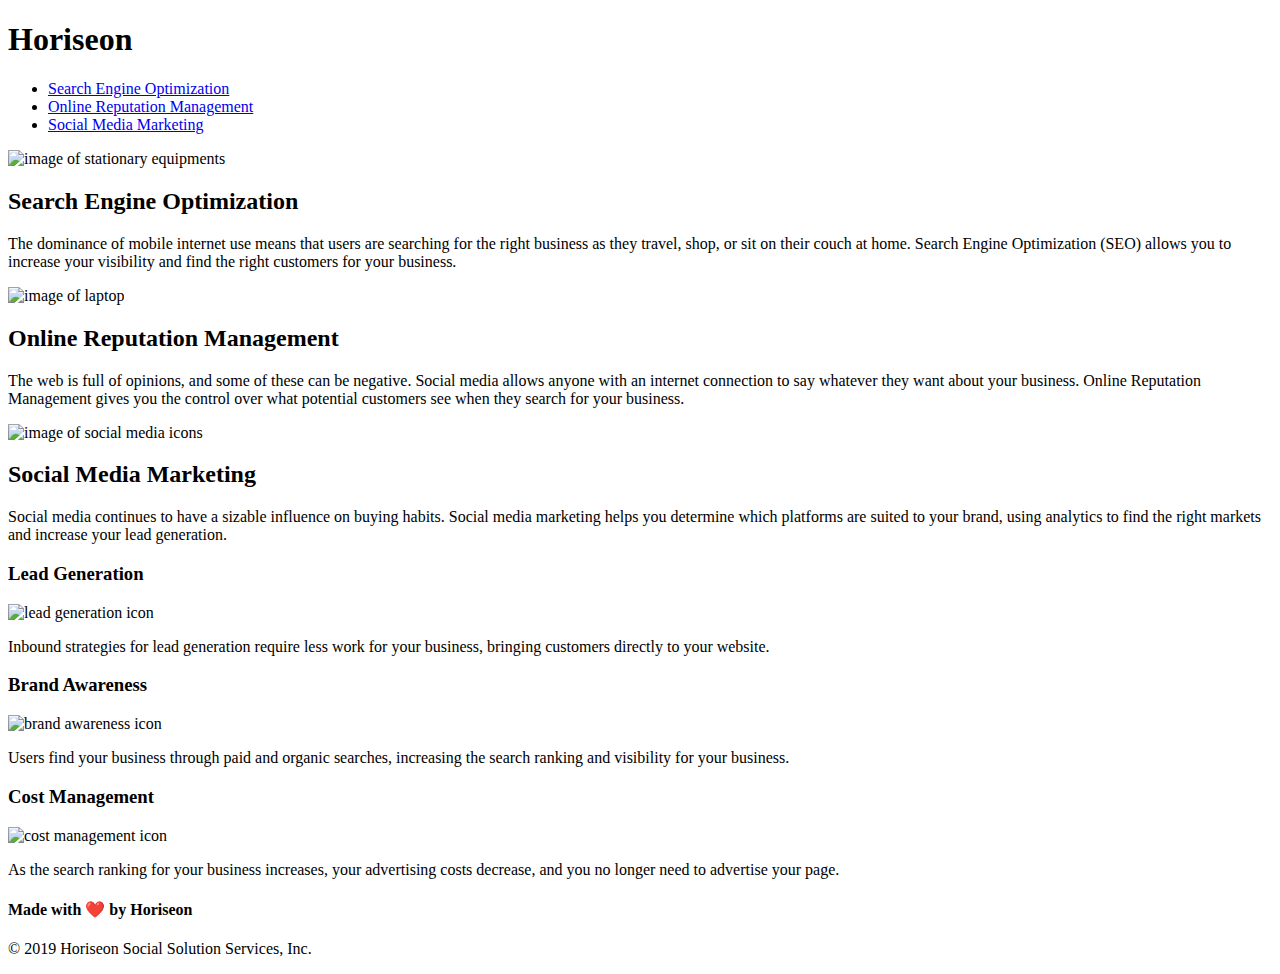
==== index.html @ 2f10ee52 "fixing problem with html page no css showing" ====
<!DOCTYPE html>
<html lang="en-us">

<head>
    <meta charset="UTF-8" />
    <link rel="stylesheet" href="./assets/css/style.css">
    <!-- changed title to match company name -->
    <title>Horiseon</title> 
</head>

<body>
    <div class="header">
        <h1>Hori<span class="seo">seo</span>n</h1>
        <div>
            <!-- navigation bar -->
            <ul>
                <li>
                    <a href="#search-engine-optimization">Search Engine Optimization</a>
                </li>
                <li>
                    <a href="#online-reputation-management">Online Reputation Management</a>
                </li>
                <li>
                    <a href="#social-media-marketing">Social Media Marketing</a>
                </li>
            </ul>
        </div>
    </div>
    <div class="hero"></div>
    <div class="content">
        <!-- added missing id to search-engine section -->
        <div id="search-engine-optimization" class="search-engine-optimization">
            <!-- added some alt refernces to images for readability -->
            <img src="./assets/images/search-engine-optimization.jpg" alt="image of stationary equipments" class="float-left"  />
            <h2>Search Engine Optimization</h2>
            <p>
                The dominance of mobile internet use means that users are searching for the right business as they travel, shop, or sit on their couch at home. Search Engine Optimization (SEO) allows you to increase your visibility and find the right customers for your business.
            </p>
        </div>
        <div id="online-reputation-management" class="online-reputation-management">
            <img src="./assets/images/online-reputation-management.jpg" alt="image of laptop" class="float-right" />
            <h2>Online Reputation Management</h2>
            <p>
                The web is full of opinions, and some of these can be negative. Social media allows anyone with an internet connection to say whatever they want about your business. Online Reputation Management gives you the control over what potential customers see when they search for your business.
            </p>
        </div>
        <div id="social-media-marketing" class="social-media-marketing">
            <img src="./assets/images/social-media-marketing.jpg" alt="image of social media icons" class="float-left" />
            <h2>Social Media Marketing</h2>
            <p>
                Social media continues to have a sizable influence on buying habits. Social media marketing helps you determine which platforms are suited to your brand, using analytics to find the right markets and increase your lead generation.
            </p>
        </div>
    </div>
    <div class="benefits">
        <div class="benefit-lead">
            <h3>Lead Generation</h3>
            <img src="./assets/images/lead-generation.png" alt="lead generation icon" />
            <p>
                Inbound strategies for lead generation require less work for your business, bringing customers directly to your website.
            </p>
        </div>
        <div class="benefit-brand">
            <h3>Brand Awareness</h3>
            <img src="./assets/images/brand-awareness.png" alt="brand awareness icon"/>
            <p>
                Users find your business through paid and organic searches, increasing the search ranking and visibility for your business.
            </p>
        </div>
        <div class="benefit-cost">
            <h3>Cost Management</h3>
            <img src="./assets/images/cost-management.png" alt="cost management icon"></img>
            <p>
                As the search ranking for your business increases, your advertising costs decrease, and you no longer need to advertise your page.
            </p>
        </div>
    </div>
    <div class="footer">
        <!-- Refactored footer with smaller header -->
        <h4>Made with ❤️️ by Horiseon</h4> 
        <p>
            &copy; 2019 Horiseon Social Solution Services, Inc.
        </p>
    </div>
</body>

</html>
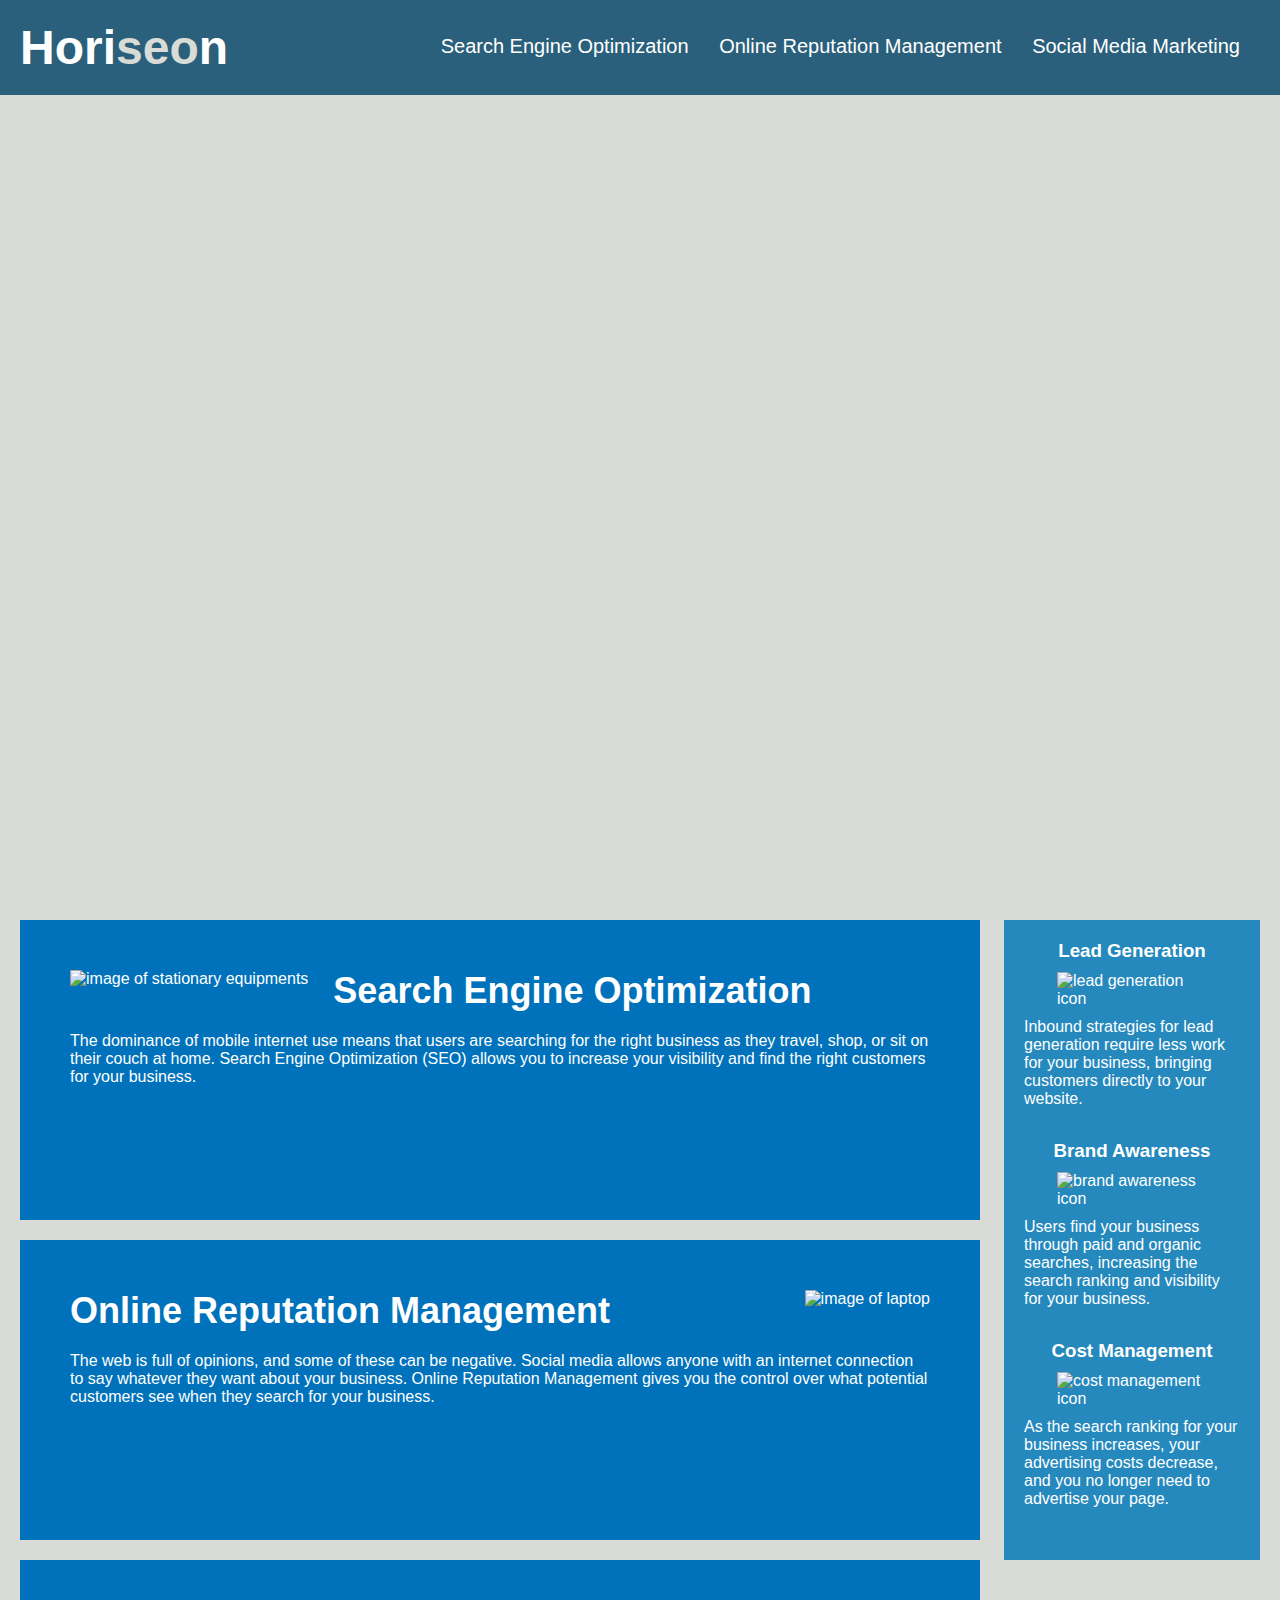
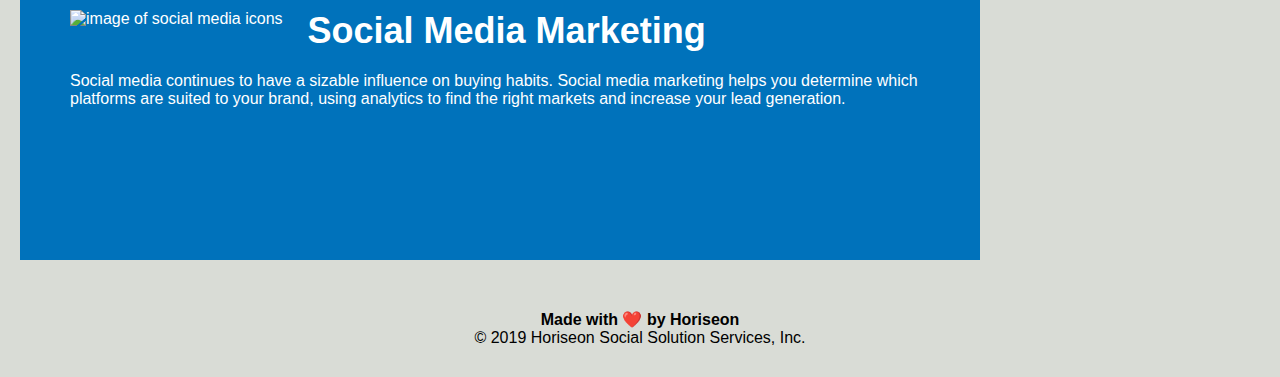
==== commit 7de6bf5f: "fixed css problem file was not in right path" ====
--- a/index.html
+++ b/index.html
@@ -3,7 +3,7 @@
 
 <head>
     <meta charset="UTF-8" />
-    <link rel="stylesheet" href="./assets/css/style.css">
+    <link rel="stylesheet" href="./Develop/assets/css/style.css">
     <!-- changed title to match company name -->
     <title>Horiseon</title> 
 </head>
--- a/Develop/assets/css/style.css
+++ b/Develop/assets/css/style.css
@@ -0,0 +1,203 @@
+* {
+  box-sizing: border-box;
+  padding: 0;
+  margin: 0;
+}
+
+body {
+  background-color: #d9dcd6;
+}
+
+.header {
+  padding: 20px;
+  font-family: "Trebuchet MS", "Lucida Sans Unicode", "Lucida Grande",
+    "Lucida Sans", Arial, sans-serif;
+  background-color: #2a607c;
+  color: #ffffff;
+}
+
+.header h1 {
+  display: inline-block;
+  font-size: 48px;
+}
+
+.header h1 .seo {
+  color: #d9dcd6;
+}
+
+.header div {
+  padding-top: 15px;
+  margin-right: 20px;
+  float: right;
+  font-family: "Gill Sans", "Gill Sans MT", Calibri, "Trebuchet MS", sans-serif;
+  font-size: 20px;
+}
+
+.header div ul {
+  list-style-type: none;
+}
+
+.header div ul li {
+  display: inline-block;
+  margin-left: 25px;
+}
+
+a {
+  color: #ffffff;
+  text-decoration: none;
+}
+
+p {
+  font-size: 16px;
+}
+
+.hero {
+  height: 800px;
+  width: 100%;
+  margin-bottom: 25px;
+  background-image: url("../images/digital-marketing-meeting.jpg");
+  background-size: cover;
+  background-position: center;
+}
+
+.float-left {
+  float: left;
+  margin-right: 25px;
+}
+
+.float-right {
+  float: right;
+  margin-left: 25px;
+}
+
+.content {
+  width: 75%;
+  display: inline-block;
+  margin-left: 20px;
+}
+
+.benefits {
+  margin-right: 20px;
+  padding: 20px;
+  clear: both;
+  float: right;
+  width: 20%;
+  height: 100%;
+  font-family: "Gill Sans", "Gill Sans MT", Calibri, "Trebuchet MS", sans-serif;
+  background-color: #2589bd;
+}
+
+.benefit-lead {
+  margin-bottom: 32px;
+  color: #ffffff;
+}
+
+.benefit-brand {
+  margin-bottom: 32px;
+  color: #ffffff;
+}
+
+.benefit-cost {
+  margin-bottom: 32px;
+  color: #ffffff;
+}
+
+.benefit-lead h3 {
+  margin-bottom: 10px;
+  text-align: center;
+}
+
+.benefit-brand h3 {
+  margin-bottom: 10px;
+  text-align: center;
+}
+
+.benefit-cost h3 {
+  margin-bottom: 10px;
+  text-align: center;
+}
+
+.benefit-lead img {
+  display: block;
+  margin: 10px auto;
+  max-width: 150px;
+}
+
+.benefit-brand img {
+  display: block;
+  margin: 10px auto;
+  max-width: 150px;
+}
+
+.benefit-cost img {
+  display: block;
+  margin: 10px auto;
+  max-width: 150px;
+}
+
+.search-engine-optimization {
+  margin-bottom: 20px;
+  padding: 50px;
+  height: 300px;
+  font-family: "Gill Sans", "Gill Sans MT", Calibri, "Trebuchet MS", sans-serif;
+  background-color: #0072bb;
+  color: #ffffff;
+}
+
+.online-reputation-management {
+  margin-bottom: 20px;
+  padding: 50px;
+  height: 300px;
+  font-family: "Gill Sans", "Gill Sans MT", Calibri, "Trebuchet MS", sans-serif;
+  background-color: #0072bb;
+  color: #ffffff;
+}
+
+.social-media-marketing {
+  margin-bottom: 20px;
+  padding: 50px;
+  height: 300px;
+  font-family: "Gill Sans", "Gill Sans MT", Calibri, "Trebuchet MS", sans-serif;
+  background-color: #0072bb;
+  color: #ffffff;
+}
+
+.search-engine-optimization img {
+  max-height: 200px;
+}
+
+.online-reputation-management img {
+  max-height: 200px;
+}
+
+.social-media-marketing img {
+  max-height: 200px;
+}
+
+.search-engine-optimization h2 {
+  margin-bottom: 20px;
+  font-size: 36px;
+}
+
+.online-reputation-management h2 {
+  margin-bottom: 20px;
+  font-size: 36px;
+}
+
+.social-media-marketing h2 {
+  margin-bottom: 20px;
+  font-size: 36px;
+}
+
+.footer,
+.footer h2 {
+  padding: 30px;
+  clear: both;
+  font-family: "Trebuchet MS", "Lucida Sans Unicode", "Lucida Grande",
+    "Lucida Sans", Arial, sans-serif;
+  text-align: center;
+}
+
+/* .footer h2 {
+  font-size: 20px;
+} */
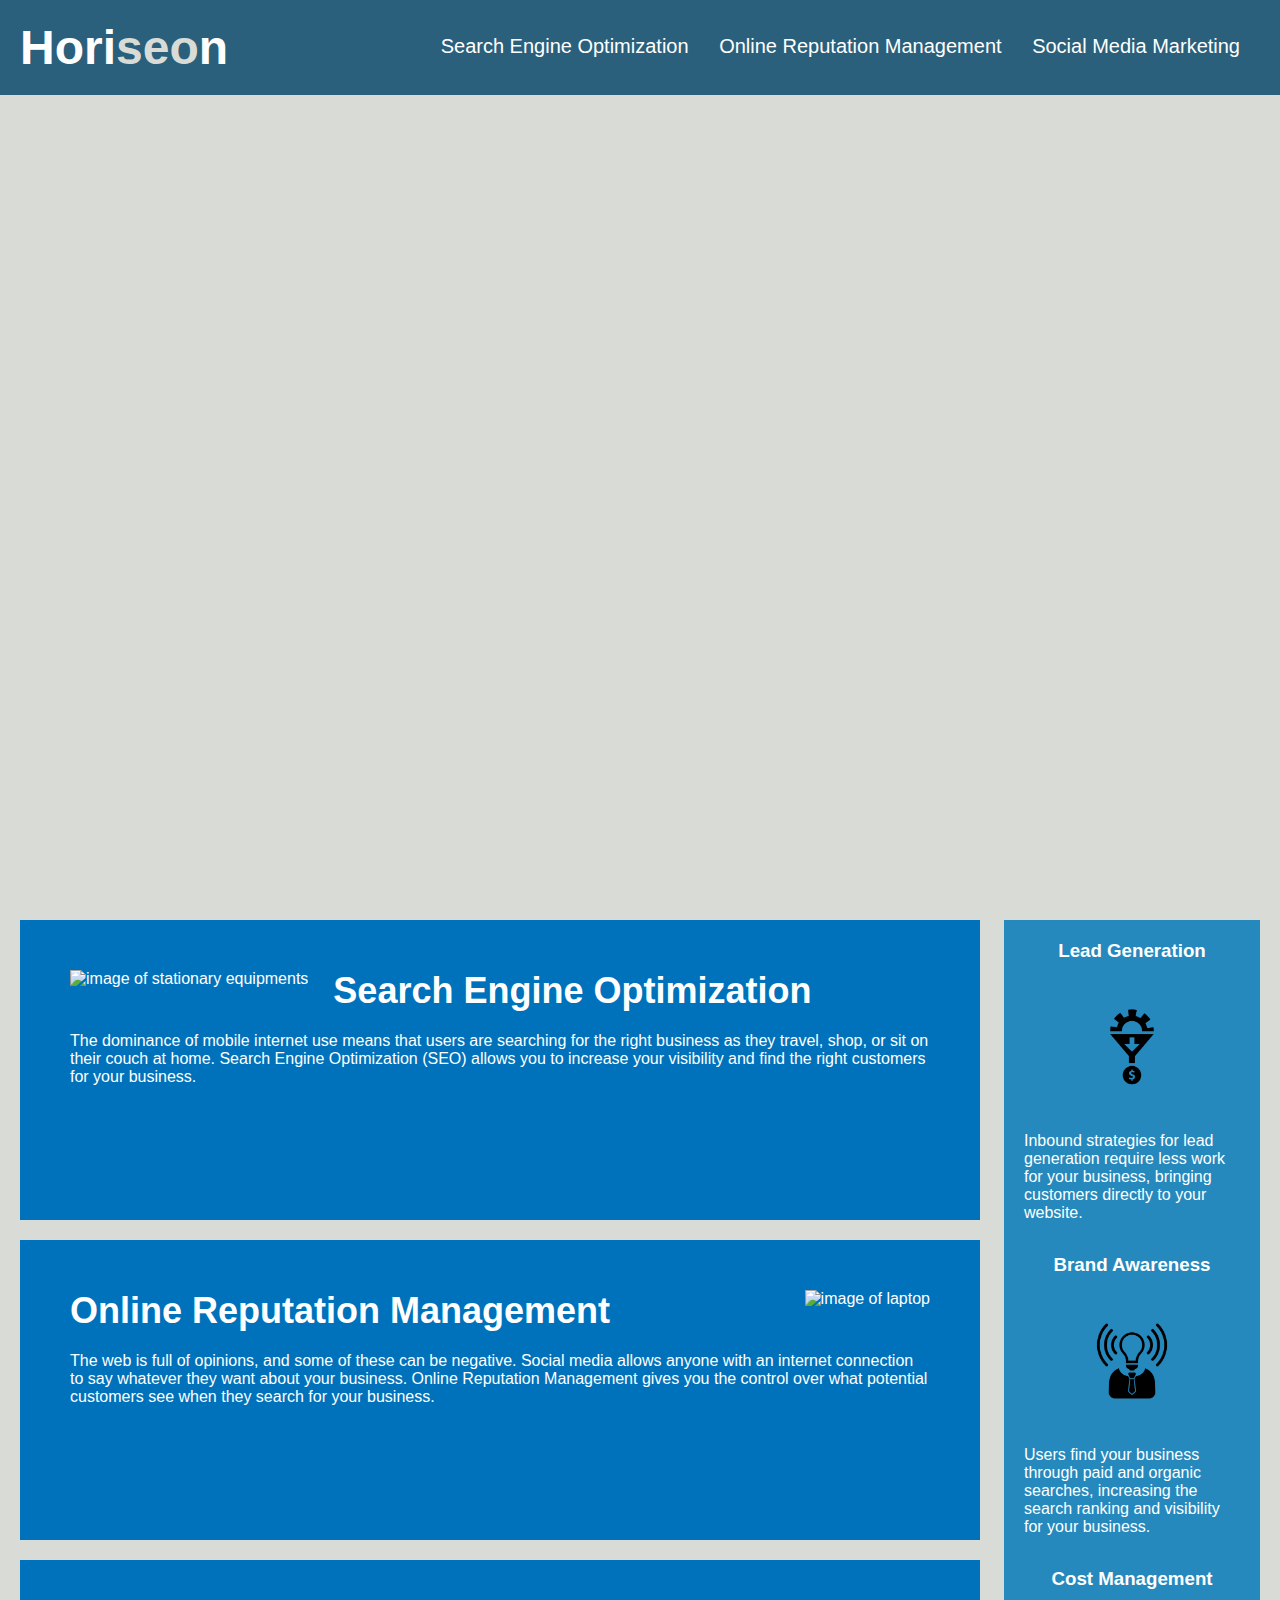
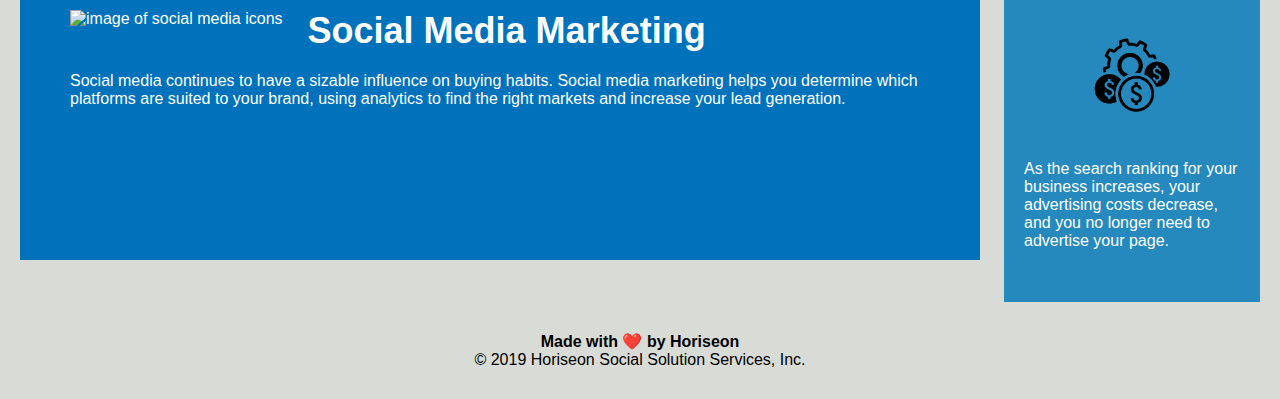
==== commit 7d8cf6b3: "changes" ====
--- a/index.html
+++ b/index.html
@@ -31,21 +31,21 @@
         <!-- added missing id to search-engine section -->
         <div id="search-engine-optimization" class="search-engine-optimization">
             <!-- added some alt refernces to images for readability -->
-            <img src="./assets/images/search-engine-optimization.jpg" alt="image of stationary equipments" class="float-left"  />
+            <img src="./Develop/assets/images/search-engine-optimization.jpg" alt="image of stationary equipments" class="float-left"  />
             <h2>Search Engine Optimization</h2>
             <p>
                 The dominance of mobile internet use means that users are searching for the right business as they travel, shop, or sit on their couch at home. Search Engine Optimization (SEO) allows you to increase your visibility and find the right customers for your business.
             </p>
         </div>
         <div id="online-reputation-management" class="online-reputation-management">
-            <img src="./assets/images/online-reputation-management.jpg" alt="image of laptop" class="float-right" />
+            <img src="./Develop/assets/images/online-reputation-management.jpg" alt="image of laptop" class="float-right" />
             <h2>Online Reputation Management</h2>
             <p>
                 The web is full of opinions, and some of these can be negative. Social media allows anyone with an internet connection to say whatever they want about your business. Online Reputation Management gives you the control over what potential customers see when they search for your business.
             </p>
         </div>
         <div id="social-media-marketing" class="social-media-marketing">
-            <img src="./assets/images/social-media-marketing.jpg" alt="image of social media icons" class="float-left" />
+            <img src="./Develop/assets/images/social-media-marketing.jpg" alt="image of social media icons" class="float-left" />
             <h2>Social Media Marketing</h2>
             <p>
                 Social media continues to have a sizable influence on buying habits. Social media marketing helps you determine which platforms are suited to your brand, using analytics to find the right markets and increase your lead generation.
@@ -55,21 +55,21 @@
     <div class="benefits">
         <div class="benefit-lead">
             <h3>Lead Generation</h3>
-            <img src="./assets/images/lead-generation.png" alt="lead generation icon" />
+            <img src="./Develop/assets/images/lead-generation.png" alt="lead generation icon" />
             <p>
                 Inbound strategies for lead generation require less work for your business, bringing customers directly to your website.
             </p>
         </div>
         <div class="benefit-brand">
             <h3>Brand Awareness</h3>
-            <img src="./assets/images/brand-awareness.png" alt="brand awareness icon"/>
+            <img src="./Develop/assets/images/brand-awareness.png" alt="brand awareness icon"/>
             <p>
                 Users find your business through paid and organic searches, increasing the search ranking and visibility for your business.
             </p>
         </div>
         <div class="benefit-cost">
             <h3>Cost Management</h3>
-            <img src="./assets/images/cost-management.png" alt="cost management icon"></img>
+            <img src="./Develop/assets/images/cost-management.png" alt="cost management icon"></img>
             <p>
                 As the search ranking for your business increases, your advertising costs decrease, and you no longer need to advertise your page.
             </p>
